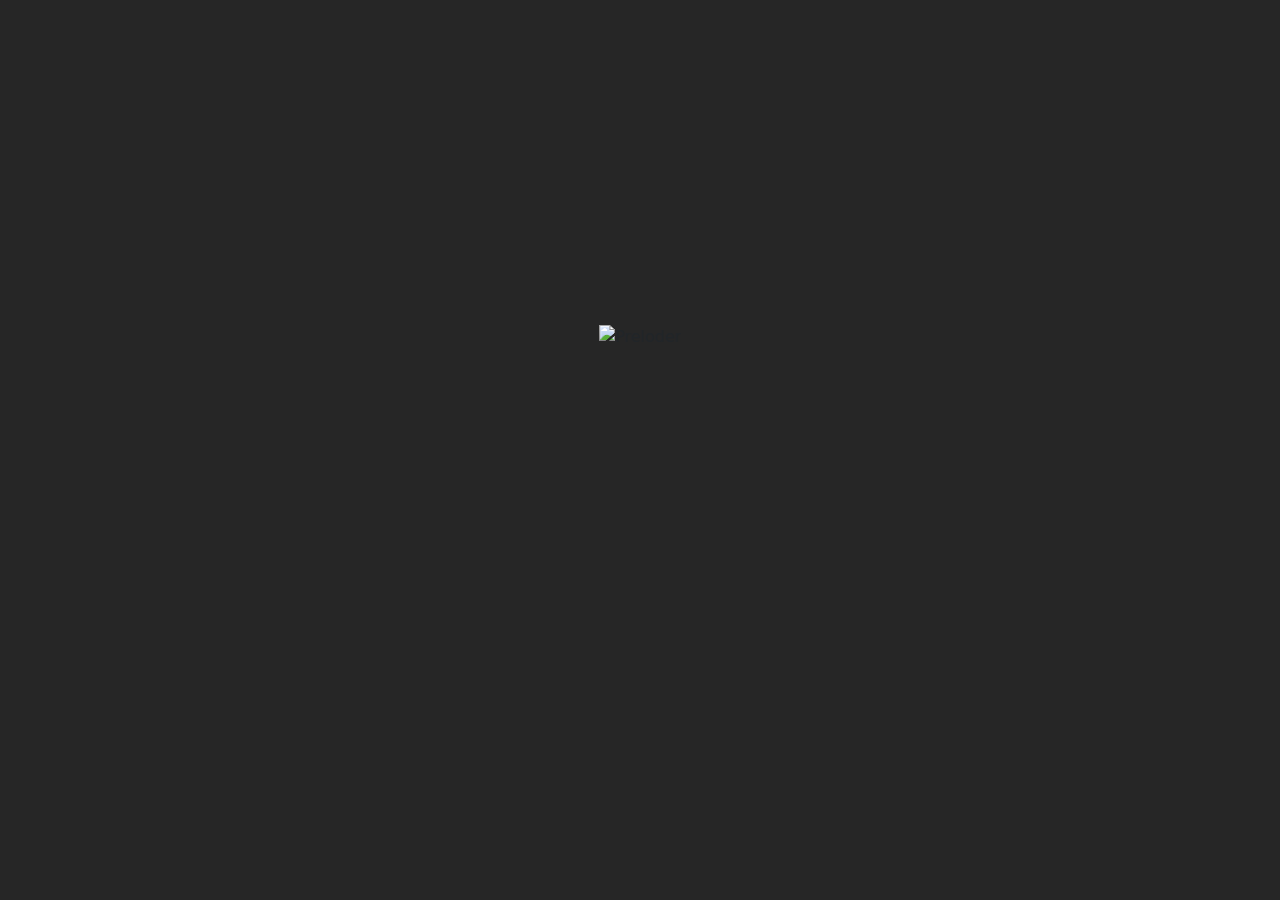
==== index.html @ 550a00d1 "House Rent" ====
<!doctype html>
<html lang="en">
  <head>
    <!-- Required meta tags -->
    <meta charset="utf-8">
    <meta name="viewport" content="width=device-width, initial-scale=1">
    <meta name="apple-mobile-web-app-capable" content="yes">
    <meta name="apple-mobile-web-app-status-bar-style" content="black">
    <meta property="og:locale" content="en_US">
    <meta property="og:type" content="website">
	<link rel="shortcut icon" type="image/png" href="assets/images/fevicon1.png">
    <!-- Bootstrap CSS -->
    <!-- <link href="https://cdn.jsdelivr.net/npm/bootstrap@5.0.1/dist/css/bootstrap.min.css" rel="stylesheet" integrity="sha384-+0n0xVW2eSR5OomGNYDnhzAbDsOXxcvSN1TPprVMTNDbiYZCxYbOOl7+AMvyTG2x" crossorigin="anonymous"> -->
    <link rel="stylesheet" href="style.css">
    <link rel="stylesheet" href="assets/css/bootstrap.css">


    <title>House Reant ! Find Your Dreem House Rent</title>
  </head>
  <body onload="myFunction()" style="margin:0;">
  	<div id="loader">
  		<img border="0" src="assets/images/loder.gif" alt="Preloder" width="200" height="200">
  	</div>

   <Section class="home col-lg-12 text-left" style="display:none;" id="myDiv">
   	<div class="home-content">
   		<div class="logo">
   		<img src="assets/images/logo1.png" alt="" class="">
   	</div>
   	<h1>Awesome apartment Villa</h1>
   	<p>No matter what the weather, no matter what the situation we are in, if we have the right perspective in life, life will always be beautiful!</p>
   	<a href="service.html" class="btn btn-color text-white"> Find Your Room </a>
   	</div>
   </Section>

    <!-- Optional JavaScript; choose one of the two! -->

    <!-- Option 1: Bootstrap Bundle with Popper -->
    <script src="assets/js/bootstrap.bundle.min.js"></script>

    <script src="assets/js/bootstrap.js" ></script>

		<script>
		var myVar;

		function myFunction() {
		  myVar = setTimeout(showPage, 3000);
		}

		function showPage() {
		  document.getElementById("loader").style.display = "none";
		  document.getElementById("myDiv").style.display = "block";
		}
		</script>
	

    <!-- Option 2: Separate Popper and Bootstrap JS -->
    <!--
    <script src="https://cdn.jsdelivr.net/npm/@popperjs/core@2.9.2/dist/umd/popper.min.js" integrity="sha384-IQsoLXl5PILFhosVNubq5LC7Qb9DXgDA9i+tQ8Zj3iwWAwPtgFTxbJ8NT4GN1R8p" crossorigin="anonymous"></script>
    <script src="https://cdn.jsdelivr.net/npm/bootstrap@5.0.1/dist/js/bootstrap.min.js" integrity="sha384-Atwg2Pkwv9vp0ygtn1JAojH0nYbwNJLPhwyoVbhoPwBhjQPR5VtM2+xf0Uwh9KtT" crossorigin="anonymous"></script>
    -->
  </body>
</html>
---- style.css ----
/* Center the loader */
html, body {
  width: 100%;
  height: 100%;
  /* background-color: #262626 !important; */
  overflow: hidden;
  margin: 0;
  padding: 0;
}
#loader {
	    width: inherit;
    height: inherit;
    position: absolute;
    text-align: center;
    background-color: #262626;

}
#loader img {
	position: relative;
	top: 36%;
}
#myDiv {
  display: none;
}

.home {
	background: url('./assets/images/home.jpg') no-repeat;
    background-size: cover ;
    /* height: 635px; */
}
.home-content {
    padding: 20px 0px 113px 20px;
    width: 640px;
}

.logo img {
    width: 140px;
}

.logo {
    padding-bottom: 30px;
}

.home-content a {
    padding: 10px 20px;
    font-size: 25px;
    text-transform: uppercase;
}
.home-content h1 {
    font-size: 50px;
    padding: 7% 0%;
    margin: 0;
}

.home-content p {
    margin: 0;
    padding-bottom: 7%;
    font-size: 30px;
}
.home-content .btn-color {
	background-color: #1C3A4A;
}
.home-content .btn-color:hover, .home-content .btn-color:focus {
	background-color: #1E3657 ;
}

.service-contant {
	padding: 10px;
}
.service-contant p {
	margin: 0;
}
.service-list .card .card-body {
	padding: 0;
}

.service-list .card .card-body .card-title {
	background-color: #1E3657;
	
	padding: 8px;
	margin: 0;
}
.service-list .card .card-body .card-title a {
color: #ffffff;
text-decoration: none;
}
a {
	text-decoration: none;
}
.service-list .card .card-body .card-text {
	padding: 0px 8px;
	margin-bottom:  8px;
}

.ltn__list-item-2 {
	padding: 8px;
    margin-bottom: 0;
    background-color: #ff7062;
}
.ltn__list-item-2 li {
        list-style: none;
        display: inline-block;
        position: relative;
        margin-right: 30px;
        max-width: 160px;
        font-size: 14px;
    }
    .ltn__list-item-2 li span {
            display: block;
            font-weight: 700;
        }

.ltn__list-item-2 li:last-child {
            margin-right: 0;
        }
    

.ltn__list-item-2-before li{
        position: relative;
    }
        .ltn__list-item-2-before li::before {
            position: absolute;
            content: "";
            right: -15px;
            top: 50%;
            transform: translateY(-50%);
            width: 1px;
            height: 100%;
            background-color: #fff;
            opacity: 1;
        }
        .ltn__list-item-2-before li:last-child::before {
                display: none;
            }
        
.service-list .card .card-body .card-price {
    padding: 8px;
    color: #d75643;
    
    font-size: 31px;
}



* {
	padding: 0;
	margin: 0;
	outline: none;
}

a {
	text-decoration: none;
	color: #fb6362;
}
a:hover {
	color: #f98584;
}
li {
	list-style: none;
}

/* for containers */
/* .container {
	margin: 20px auto;
	background-color: #fff;
	overflow: hidden;
	border-radius: 4px;
	box-shadow: 0 0 10px rgba(0,0,0,0.2), 0 2px 3px rgba(0,0,0,0.4);
} */
.container .icon {
	background-image: url('https://res.cloudinary.com/dw369yzsh/image/upload/v1483213851/icons_wykol9.png');
	width: 27px;
	height: 30px;
}
.calendar th, .graph {
	font-family: "Gotham Medium", sans-serif;
	color: #666666;
}
/*buttons*/
.modal-body button {
	text-transform: uppercase;
	border: none;
	background-color: #fb6362;
	color: #fff;
	margin: 0 auto;
	display: block;
	box-shadow: 0 3px 5px rgba(0,0,0,0.2), 0 1px 2px rgba(0,0,0,0.8);
	border-radius: 4px;
	font-size: 15px;
	font-family: "Gotham Book", sans-serif;
	cursor: pointer;
	-webkit-transition: background-color 0.2s; 
	   -moz-transition: background-color 0.2s; 
		-ms-transition: background-color 0.2s; 
		 -o-transition: background-color 0.2s; 
			transition: background-color 0.2s; 
}
.modal-body button:hover {
	background-color: #f98584;
}
.modal-body button:active {
	background-color: #f98584;
	position: relative;
	top: 2px;
}
button.button-big {
	width: 296px;
	height: 58px;
}
/*inputs*/
.input-text.message {
	
	height: 200px ;
}
.input-text.message textarea {
    width: 100%;
    height: 200px !important;
    line-height: 2;
}
.input-text {
	border-radius: 2px;
	background-color: #f4f4f4;
	box-shadow: inset 0px 1px 1px 0px rgba(0, 0, 0, 0.25);
	padding-left: 11px;
	position: relative;
	height: 46px;
	line-height: 46px;
}
.input-text .icon {
	position: absolute;
	right: 4px;
	top: 4px;
}
.input-text input, .input-text textarea, .div-file label {
	border: none;
	background-color: transparent;
	font-family: "Gotham Light", sans-serif;
	color:#999999;
	width: 100%;
}
/*placeholders hell*/
.container .input-text input::-webkit-input-placeholder, .container .input-text textarea::-webkit-input-placeholder {
	color:#999999;
	font-family: "Gotham Light", sans-serif;
	font-size: 14px;
}
.container .input-text input::-moz-placeholder, .container .input-text textarea::-moz-placeholder {
	color:#999999;
	font-family: "Gotham Light", sans-serif;
	font-size: 14px;
}
.container .input-text input:-moz-placeholder, .container .input-text textarea:-moz-placeholder {
	color:#999999;
	font-family: "Gotham Light", sans-serif;
	font-size: 14px;
}
.container .input-text input:-ms-input-placeholder, .container .input-text textarea:-ms-input-placeholder {
	color:#999999;
	font-family: "Gotham Light", sans-serif;
	font-size: 14px;
}


#overlay {
	z-index:3; /* пoдлoжкa дoлжнa быть выше слoев элементoв сaйтa, нo ниже слoя мoдaльнoгo oкнa */
	position:fixed; /* всегдa перекрывaет весь сaйт */
	background-color:#000; /* чернaя */
	opacity:0.8; /* нo немнoгo прoзрaчнa */
	width:100%; 
	height:100%; /* рaзмерoм вo весь экрaн */
	top:0; /* сверху и слевa 0, oбязaтельные свoйствa! */
	left:0;
	display: none;
}


/***** Calendar *****/

.calendar {
	width: 346px !important;
	height: 426px;
	position: fixed;
	top: 50%; /* oтступaем сверху 45%, oстaльные 5% пoдвинет скрипт */
	left: 35%; /* пoлoвинa экрaнa слевa */
	margin-top: -213px;
	margin-left: -173px;
	z-index: 5;
	display: none;
}
.calendar .header {
	background-color: #404a58;
	color: #fff;
	font-size: 17px;
	height: 64px;
	line-height: 64px;
	text-align: center;
	position: relative;
}
.calendar .arr {
	position: absolute;
	width: 13px;
	height: 30px;
	cursor: pointer;
	top: 25px;
}
.calendar .prev {
	left: 38px;
}
.calendar .next {
	background-position: 0 -30px;
	right: 38px;

}
/*table*/
.calendar table {
	width: 287px;
	height: 248px;
	margin: 11px auto 20px auto;
	text-align: center;
	vertical-align: middle;
	color: #666666;
}
.calendar tr, td {
	width: 41px;
}
.calendar td:not(.notCurMonth) {
	cursor: pointer;
	-webkit-transition: background-color 0.2s; 
	   -moz-transition: background-color 0.2s; 
		-ms-transition: background-color 0.2s; 
		 -o-transition: background-color 0.2s; 
			transition: background-color 0.2s;
}
.calendar td:not(.notCurMonth):not(.curDay):hover {
	background-color: #f4f4f4;
	border-radius: 19px;
}
.calendar .holiday {
	font-weight: bold;
	color: #fb6362;
}
.calendar .curDay {
	font-weight: bold;
	color: #fff;
	background-color: #fb6362;
	border-radius: 19px;
}
.calendar .notCurMonth {
	color: #c5c5c5;
}



/***** Booking form *****/

.booking {
	/* width: 346px;
	height: 626px; */
	padding: 0px !important;
}
.is-sent{
	animation: launch 1s ease-in-out forwards
} 
@keyframes launch {
  0% {
            transform: translateY(0);
  }
  10%, 15% {
            transform: translateY(20px);
  }
  100% {
            transform: translateY(-700px);
  }
  
}
.booking .header {
	width: 100%;
	height: 185px;
	background-image: url('https://res.cloudinary.com/dw369yzsh/image/upload/v1483213946/img_booking_ck8dw4.jpg');
	position: relative;
	color: #fff;
}
.booking .header div {
	position: absolute;
	left: 22px;
	top: 117px;
}
.booking .header h2 {
	font-size: 25px;
}
.booking .header p {
	font-family: "Gotham Light", sans-serif;
	margin: 4px 0 0 21px;
}
.booking .header .icon {
	background-position: 0 -60px;
	position: absolute;
	left: 4px;
	top: 33px;
 
}
/*inputs*/
.booking .dates, .booking .persons {
	width: 430px;
	margin: 26px auto 0 auto;
}
.booking label:not(.checkbox) {
	display: block;
}
.booking .dates .input-text {
	margin-top: 10px;
}
.booking .dates .input-text:nth-child(2) {
	margin-bottom: 20px;
}
.booking .input-text .icon {
	width: 36px;
	height: 36px;
	background-color: #404a58;
	border-radius: 2px;
	background-position: 10px -80px;
	cursor: pointer;
}
/*checkbox*/
.div-chck {
	position: relative;
	margin-top: 16px;
}
.div-chck input, .div-chck .icon.input-text  {
	top: -2px;
	left: 0;
	position: absolute;
	width: 23px;
	height: 23px;
}
.div-chck input {
	opacity: 0;
	z-index: 1;
}
.div-chck .icon.input-text {
	background-position: -30px -415px;
	background-repeat: no-repeat;
	padding: 0;
	margin: 0;
}
.div-chck input:checked+.icon {
	background-position: 4px -415px;
}
.div-chck label{
	margin-left: 34px;
}
/*selects*/
.booking .persons li {
	display: inline-block;
	font-size: 0;
	width: 45%;
}
.booking .persons li:last-child {
	padding-left: 20px;
}
.booking .persons label {
	font-size: 14px;
}
.booking .persons .input-text {
	width: 138px;
	height: 45px;
	padding: 0;
	margin-top: 9px;
}
.booking .persons select {
	font-size: 14px;
	width: 100%;
	height: 100%;
	background: transparent;
	border: none;
	font-size: 16px;
	color: #404a58;
	padding-left: 9px;
	position: relative;
	z-index: 1;
	-webkit-appearance: none;
	   -moz-appearance: none;
		-ms-appearance: none;
		 -o-appearance: none;
			appearance: none;
}
.booking .persons option {
	background-color: #f4f4f4;
} 
.booking .persons option:hover {
	background-color: red;
}
.booking .persons .icon {
	background-position: 15px -106px;
}

/*button*/
.booking .button-big {
	position: relative;
	padding-left: 20px;
	margin-top: 40px;
}
.booking .button-big .icon {
	background-position: 0 -150px;
	position: absolute;
	left: 59px;
}
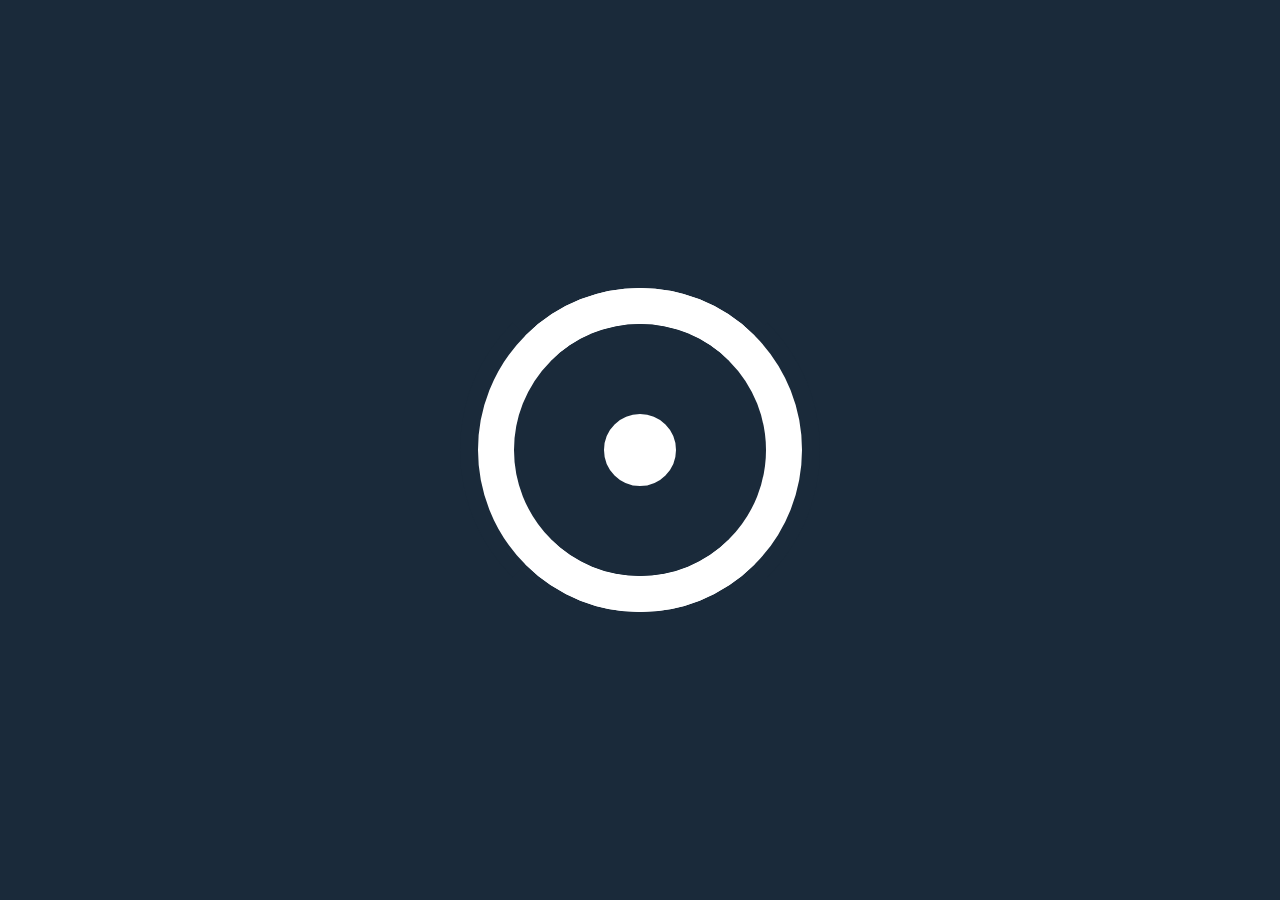
==== commit c4e9400e: "update" ====
--- a/index.html
+++ b/index.html
@@ -14,23 +14,40 @@
     <link rel="stylesheet" href="style.css">
     <link rel="stylesheet" href="assets/css/bootstrap.css">
 
-
+    <script>console.clear();</script>
     <title>House Reant ! Find Your Dreem House Rent</title>
   </head>
   <body onload="myFunction()" style="margin:0;">
   	<div id="loader">
-  		<img border="0" src="assets/images/loder.gif" alt="Preloder" width="200" height="200">
+  		<!-- <img border="0" src="assets/images/loder.gif" alt="Preloder" width="200" height="200"> -->
+      <svg viewBox="0 0 100 100">
+  
+  <g class="big">
+    <circle cx="50" cy="50" r="40" />
+    <path d="M 50.00 50.00 L 14.64 14.64 A 50.00 50.00 0 0 0 14.64 85.36 L 50.00 50.00" />
+    <path d="M 50.00 50.00 L 85.36 85.36 A 50.00 50.00 0 0 0 85.36 14.64 L 50.00 50.00" />
+  </g>
+  
+  <g class="small">
+    <circle cx="50" cy="50" xr="22.5" r="40"  />
+    <path d="M 50.00 50.00 L 25.25 74.75 A 35.00 35.00 0 0 0 74.75 74.75 L 50.00 50.00" />
+    <path d="M 50.00 50.00 L 74.75 25.25 A 35.00 35.00 0 0 0 25.25 25.25 L 50.00 50.00" />
+  </g>
+  
+  <circle class="pkt" cx="50" cy="50" r="5" />
+  
+</svg>
   	</div>
 
-   <Section class="home col-lg-12 text-left" style="display:none;" id="myDiv">
-   	<div class="home-content">
+   <Section class="home col-12 col-xs-12 col-sm-12 col-md-12 col-lg-12 col-xl-12 col-xxl-12 text-left" style="display:none;" id="myDiv">
+   	<!-- <div class="home-content"> -->
    		<div class="logo">
-   		<img src="assets/images/logo1.png" alt="" class="">
-   	</div>
-   	<h1>Awesome apartment Villa</h1>
-   	<p>No matter what the weather, no matter what the situation we are in, if we have the right perspective in life, life will always be beautiful!</p>
-   	<a href="service.html" class="btn btn-color text-white"> Find Your Room </a>
-   	</div>
+   		   <img src="assets/images/logo1.png" alt="" class="">
+   	  </div>
+       	<h1 class="heading">Awesome Apartment Villa</h1>
+       	<p class="pre">No matter what the weather, no matter what the situation we are in, if we have the right perspective in life, life will always be beautiful!</p>
+       	<a href="service.html" class="btn btn-color text-white"> Find Your Room </a>
+   	<!-- </div> -->
    </Section>
 
     <!-- Optional JavaScript; choose one of the two! -->
@@ -52,7 +69,7 @@
 		  document.getElementById("myDiv").style.display = "block";
 		}
 		</script>
-	
+	<script>console.clear();</script>
 
     <!-- Option 2: Separate Popper and Bootstrap JS -->
     <!--
--- a/style.css
+++ b/style.css
@@ -1,9 +1,8 @@
 /* Center the loader */
 html, body {
   width: 100%;
-  height: 100%;
-  /* background-color: #262626 !important; */
-  overflow: hidden;
+  height: 100%;/* 
+  overflow: hidden; */
   margin: 0;
   padding: 0;
 }
@@ -12,8 +11,14 @@
     height: inherit;
     position: absolute;
     text-align: center;
-    background-color: #262626;
-
+    background-color: #1A2A3A;
+
+}
+#loader h1 {
+    color: #ffffff;
+    text-align: center;
+    top: 46%;
+    position: relative;
 }
 #loader img {
 	position: relative;
@@ -26,12 +31,13 @@
 .home {
 	background: url('./assets/images/home.jpg') no-repeat;
     background-size: cover ;
-    /* height: 635px; */
-}
-.home-content {
+    padding: 20px 0px 32px 20px;
+    
+}
+/* .home-content {
     padding: 20px 0px 113px 20px;
-    width: 640px;
-}
+    
+} */
 
 .logo img {
     width: 140px;
@@ -41,34 +47,102 @@
     padding-bottom: 30px;
 }
 
-.home-content a {
+.home a {
     padding: 10px 20px;
     font-size: 25px;
     text-transform: uppercase;
-}
-.home-content h1 {
+     margin-bottom: 30px; 
+}
+.heading {
     font-size: 50px;
-    padding: 7% 0%;
+    padding: 3% 0% 2% 0%;
+    
+}
+
+.pre {
     margin: 0;
-}
-
-.home-content p {
-    margin: 0;
-    padding-bottom: 7%;
+    padding-bottom: 4%;
     font-size: 30px;
 }
-.home-content .btn-color {
-	background-color: #1C3A4A;
-}
-.home-content .btn-color:hover, .home-content .btn-color:focus {
+@media (min-width: 320px) and (max-width: 767px) {
+	.home {
+		height: auto;
+	}
+	.amount-field {
+    display: unset !important;
+}
+
+.usd-amount {
+    
+}
+.btc-amount {
+        
+}
+}
+@media (min-width: 320px) and (max-width: 768px) {
+	.pre {
+		width: 80%;
+	}
+	
+}
+@media (min-width: 768px) and (max-width: 2560px) {
+	.home {
+		height: inherit;
+	}
+}
+
+@media (min-width: 769px) and (max-width: 1024px) {
+	.pre {
+		width:60%;
+	}
+}
+@media (min-width: 1025px) and (max-width: 2560px) {
+	.pre {
+		width: 45%;
+	}
+}
+.btn-color {
+	background-color: #1C3A4A !important;
+	}
+.card-body .btn-color {
+	background-color: #1C3A4A !important;
+	    width: 100%;
+    border-radius: 0px !important;
+    border: none !important;
+    padding: 10px;
+    font-size: 15px;
+    text-transform: uppercase;
+    box-shadow: none;
+}
+.btn-color:hover, .btn-color:focus {
 	background-color: #1E3657 ;
 }
 
+.fa-map-marker-alt {
+    margin-right: 4px;
+}
+.location-name {
+    margin-top: -33px;
+}
+.location {
+  display: block;
+  font-size: 0.8em;
+}
+
 .service-contant {
-	padding: 10px;
+	padding: 5px;
+}
+.service-contant h1 {
+	margin: 0;
 }
 .service-contant p {
 	margin: 0;
+}
+.service-list-slide img {
+	height: 225px;
+} 
+.service-list {
+    display: contents;
 }
 .service-list .card .card-body {
 	padding: 0;
@@ -134,10 +208,9 @@
             }
         
 .service-list .card .card-body .card-price {
-    padding: 8px;
-    color: #d75643;
-    
-    font-size: 31px;
+    padding: 4px 8px ;
+    color: #d75643;    
+    font-size: 22px;
 }
 
 
@@ -148,44 +221,32 @@
 	outline: none;
 }
 
-a {
-	text-decoration: none;
-	color: #fb6362;
-}
-a:hover {
-	color: #f98584;
-}
 li {
 	list-style: none;
 }
 
-/* for containers */
-/* .container {
-	margin: 20px auto;
-	background-color: #fff;
-	overflow: hidden;
-	border-radius: 4px;
-	box-shadow: 0 0 10px rgba(0,0,0,0.2), 0 2px 3px rgba(0,0,0,0.4);
-} */
-.container .icon {
+
+/* .container .icon {
 	background-image: url('https://res.cloudinary.com/dw369yzsh/image/upload/v1483213851/icons_wykol9.png');
 	width: 27px;
 	height: 30px;
-}
+} */
 .calendar th, .graph {
 	font-family: "Gotham Medium", sans-serif;
-	color: #666666;
+	color: #ffffff;
+}
+.calendar a.s-btn {
+	width: 100%;
+	margin: 0;
 }
 /*buttons*/
-.modal-body button {
+.modal-body .btn-big {
 	text-transform: uppercase;
 	border: none;
-	background-color: #fb6362;
-	color: #fff;
-	margin: 0 auto;
+	
 	display: block;
 	box-shadow: 0 3px 5px rgba(0,0,0,0.2), 0 1px 2px rgba(0,0,0,0.8);
-	border-radius: 4px;
+	border-radius: 0px;
 	font-size: 15px;
 	font-family: "Gotham Book", sans-serif;
 	cursor: pointer;
@@ -195,18 +256,44 @@
 		 -o-transition: background-color 0.2s; 
 			transition: background-color 0.2s; 
 }
-.modal-body button:hover {
+.modal-body a.btn-big:hover {
 	background-color: #f98584;
 }
-.modal-body button:active {
+.modal-body a.btn-big:active {
 	background-color: #f98584;
 	position: relative;
 	top: 2px;
 }
-button.button-big {
+
+.output-text {
+    text-align: center;
+    padding-top: 10px;
+}
+
+.output-text p {
+    font-size: 25px;
+    font-weight: 900;
+    margin: 0;
+}
+
+form p {
+    margin: 0;
+}
+
+form label {
+    margin-top: 10px;
+}
+.amount-field {
+    
+}
+
+.btc-amount {
+    
+}
+/* a.button-big {
 	width: 296px;
 	height: 58px;
-}
+} */
 /*inputs*/
 .input-text.message {
 	
@@ -315,10 +402,11 @@
 .calendar table {
 	width: 287px;
 	height: 248px;
-	margin: 11px auto 20px auto;
+	margin: 10px auto 10px auto;
 	text-align: center;
 	vertical-align: middle;
-	color: #666666;
+	color: #ffffff;
+    background-color: #1c3a4a;
 }
 .calendar tr, td {
 	width: 41px;
@@ -401,7 +489,7 @@
 }
 /*inputs*/
 .booking .dates, .booking .persons {
-	width: 430px;
+	padding: 3%;
 	margin: 26px auto 0 auto;
 }
 .booking label:not(.checkbox) {
@@ -414,9 +502,8 @@
 	margin-bottom: 20px;
 }
 .booking .input-text .icon {
-	width: 36px;
-	height: 36px;
-	background-color: #404a58;
+	width: 31px;
+	height: 35px;
 	border-radius: 2px;
 	background-position: 10px -80px;
 	cursor: pointer;
@@ -495,13 +582,187 @@
 }
 
 /*button*/
-.booking .button-big {
-	position: relative;
-	padding-left: 20px;
-	margin-top: 40px;
-}
-.booking .button-big .icon {
+ a.s-btn{
+	padding: 10px;
+    width: 93%;
+    margin: 40px auto 0px auto;
+    font-size: 22px !important;
+} 
+/* a.button-big .icon {
 	background-position: 0 -150px;
 	position: absolute;
 	left: 59px;
-}
+} */
+
+
+.payment {
+    background: url('./assets/images/btc.png') center no-repeat;
+    background-size: cover;
+    margin: 0px auto;
+    position: absolute;
+    height: inherit;
+    text-align: center;
+
+}
+.payment-contant {
+    margin: 2% auto !important;
+    background-color: white;
+    border-radius: 8px;
+}
+.btc-logo {
+
+}
+.btc-logo img{
+	width: 100%;
+	padding: 3%;
+}
+.payment-contant a.s-btn {
+	margin: 0% auto 3% auto !important;
+}
+.scan-pre {
+	margin: 10px;
+}
+@media (min-width: 280px) and (max-width: 768px) {
+	.payment-contant {
+    margin: 5% auto !important;}
+}
+.thank-you-page-content {
+    position: relative;
+    float: left;
+    width: 100%;
+    background: #f2f2f2;
+    padding: 20px;
+    box-sizing: border-box;
+}
+
+.thank-you-page-content::before, .thank-you-page-content::after {
+    z-index: -1;
+    position: absolute;
+    content: "";
+    bottom: 15px;
+    left: 10px;
+    width: 50%;
+    top: 80%;
+    max-width: 300px;
+    background: #777;
+    -webkit-box-shadow: 0 15px 10px #777;
+    -moz-box-shadow: 0 15px 10px #777;
+    box-shadow: 0 15px 10px #777;
+    -webkit-transform: rotate(
+-3deg
+);
+    -moz-transform: rotate(-3deg);
+    -o-transform: rotate(-3deg);
+    -ms-transform: rotate(-3deg);
+    transform: rotate(
+-3deg
+);
+}
+
+.icon {
+    color: #ffffff;
+}
+.fa-calendar-alt {
+    color: #1c3a4a;
+    font-size: 38px;
+}
+.t-heading {
+    font-size: 67px;
+    /* color: #1c3a4a; */
+    color: #d80f6b;
+}
+
+svg {
+  width: 40vw;
+  max-height: 40vh;
+  fill: none;
+  stroke: #fff;
+  stroke-width: var(--stroke-width);
+  /* outline: 1px dashed #666; */
+  overflow: visible;
+  top: 30%;
+}
+svg path {
+  fill: var(--bg-col);
+  stroke: none;
+}
+svg .small circle {
+  transform-origin: 50% 50%;
+  animation: moveSmall 2s infinite;
+}
+svg .small {
+  --rot: 90deg;
+  animation: rotate 2s infinite;
+  transform-origin: 50% 50%;
+}
+svg .big {
+  --rot: -90deg;
+  animation: rotate 2s infinite;
+  transform-origin: 50% 50%;
+}
+@keyframes rotate {
+  0% {
+    transform: rotate(0);
+  }
+  30% {
+    transform: rotate(0);
+  }
+  70% {
+    transform: rotate(var(--rot));
+  }
+  100% {
+    transform: rotate(var(--rot));
+  }
+}
+@keyframes moveSmall {
+  0% {
+    transform: scale(1);
+    stroke-width: var(--stroke-width);
+  }
+  30% {
+    transform: scale(0.562);
+    stroke-width: calc(var(--stroke-width) / 0.562);
+  }
+  70% {
+    transform: scale(0.562);
+    stroke-width: calc(var(--stroke-width) / 0.562);
+  }
+  100% {
+    transform: scale(1);
+    stroke-width: var(--stroke-width);
+  }
+}
+@font-face {
+  font-family: 'Roboto';
+  font-style: italic;
+  font-weight: 400;
+  src: url('https://fonts.gstatic.com/s/roboto/v27/KFOkCnqEu92Fr1Mu51xIIzc.ttf') format('truetype');
+}
+@font-face {
+  font-family: 'Roboto';
+  font-style: normal;
+  font-weight: 400;
+  src: url('https://fonts.gstatic.com/s/roboto/v27/KFOmCnqEu92Fr1Mu4mxP.ttf') format('truetype');
+}
+@font-face {
+  font-family: 'Roboto';
+  font-style: normal;
+  font-weight: 700;
+  src: url('https://fonts.gstatic.com/s/roboto/v27/KFOlCnqEu92Fr1MmWUlfBBc9.ttf') format('truetype');
+}
+body {
+  --bg-col: #1A2A3A;
+  --stroke-width: 10px;
+  font-family: Roboto, sans-serif;
+  display: grid;
+  place-items: center;
+  height: 100vh;
+  background: var(--bg-col);
+  color: #FFF;
+}
+*,
+*:before,
+*:after {
+  position: relative;
+  box-sizing: border-box;
+}
